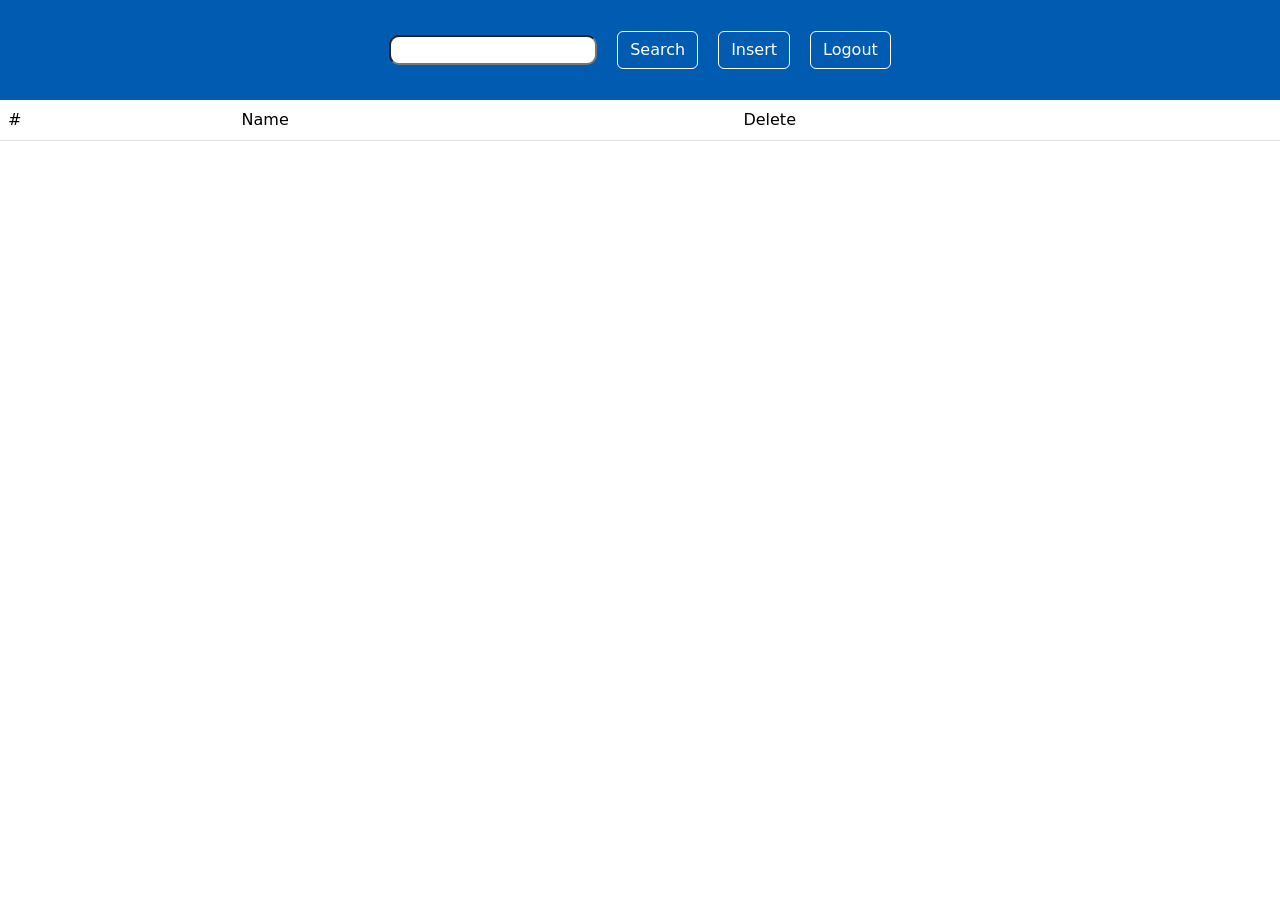
==== watchlist.html @ 248c7a6a "Inicijalni commit" ====
<!DOCTYPE html>
<html lang="en">
<head>
    <meta charset="UTF-8">
    <meta http-equiv="X-UA-Compatible" content="IE=edge">
    <meta name="viewport" content="width=device-width, initial-scale=1.0">
    <link rel="stylesheet" href="https://cdn.jsdelivr.net/npm/bootstrap@5.2.2/dist/css/bootstrap.min.css" integrity="sha384-Zenh87qX5JnK2Jl0vWa8Ck2rdkQ2Bzep5IDxbcnCeuOxjzrPF/et3URy9Bv1WTRi" crossorigin="anonymous">
    <script src="https://cdn.jsdelivr.net/npm/bootstrap@5.2.2/dist/js/bootstrap.min.js"></script>
    <link rel="stylesheet" href="https://cdn.jsdelivr.net/npm/bootstrap@5.2.2/dist/css/bootstrap.min.css" integrity="sha384-Zenh87qX5JnK2Jl0vWa8Ck2rdkQ2Bzep5IDxbcnCeuOxjzrPF/et3URy9Bv1WTRi" crossorigin="anonymous">
  <script src="https://cdnjs.cloudflare.com/ajax/libs/jquery/3.6.1/jquery.min.js"></script>
  <script src="https://cdn.jsdelivr.net/npm/bootstrap@5.2.2/dist/js/bootstrap.bundle.min.js"></script>
    <link rel="stylesheet" href="css/navbar.css">
    <script src="js/player.js"></script>
    <title>Document</title>
</head>
<body>
    <div class="navbar">
      <input type="text" name="" id="name">
      <button class="btn" onclick="search()" style="margin-left: 20px;">Search</button>
      <button class="btn" onclick="saveSong()" style="margin-left: 20px;">Insert</button>
      <button onclick="location.href='index.html'" class="btn" style="margin-left: 20px;">Logout</button>
    </div>
    <table id="myTable" class="table">
      <thead>
         <tr>
            <td>#</td>
            <td>Name</td>
            <td>Delete</td>
         </tr>
      </thead>
      <tbody>  
      </tbody>
    </table>
</body>
</html>
---- css/navbar.css ----
.navbar{
    width: 100%;
    height: 100px;
    background-color: rgb(0, 91, 177);
    display: flex;
    align-items: center;
    justify-content: center;
}

/* button{
    background-color: transparent;
    color: rgb(0, 0, 0);
    border: transparent;
    cursor: pointer;
    font-size: larger;
    transition: 0.5s;
    padding: 10px;
}

button:hover{
    font-size: x-large;
    transition: 0.5s;
} */

.dropbtn {
    background-color: #04AA6D;
    color: white;
    padding: 16px;
    font-size: 16px;
    border: none;
  }
  
  /* The container <div> - needed to position the dropdown content */
  .dropdown {
    position: relative;
    display: inline-block;
  }
  
  /* Dropdown Content (Hidden by Default) */
  .dropdown-content {
    display: none;
    position: absolute;
    background-color: #f1f1f1;
    min-width: 160px;
    box-shadow: 0px 8px 16px 0px rgba(0,0,0,0.2);
    z-index: 1;
  }
  
  /* Links inside the dropdown */
  .dropdown-content a {
    color: black;
    padding: 12px 16px;
    text-decoration: none;
    display: block;
  }
  
.btn{
    border: 1px solid white;
    color: white;
}

.btn:hover{
    background-color: white;
    color: rgb(0, 91, 177);
    transition: 0.5s;
}

.btn-inv{
  border: 1px solid rgb(0, 91, 177);
  color: rgb(0, 91, 177);
}

.btn-inv:hover{
  background-color: rgb(0, 91, 177);
    color: white;
    transition: 0.5s;
}

input{
  border-radius: 10px;
}
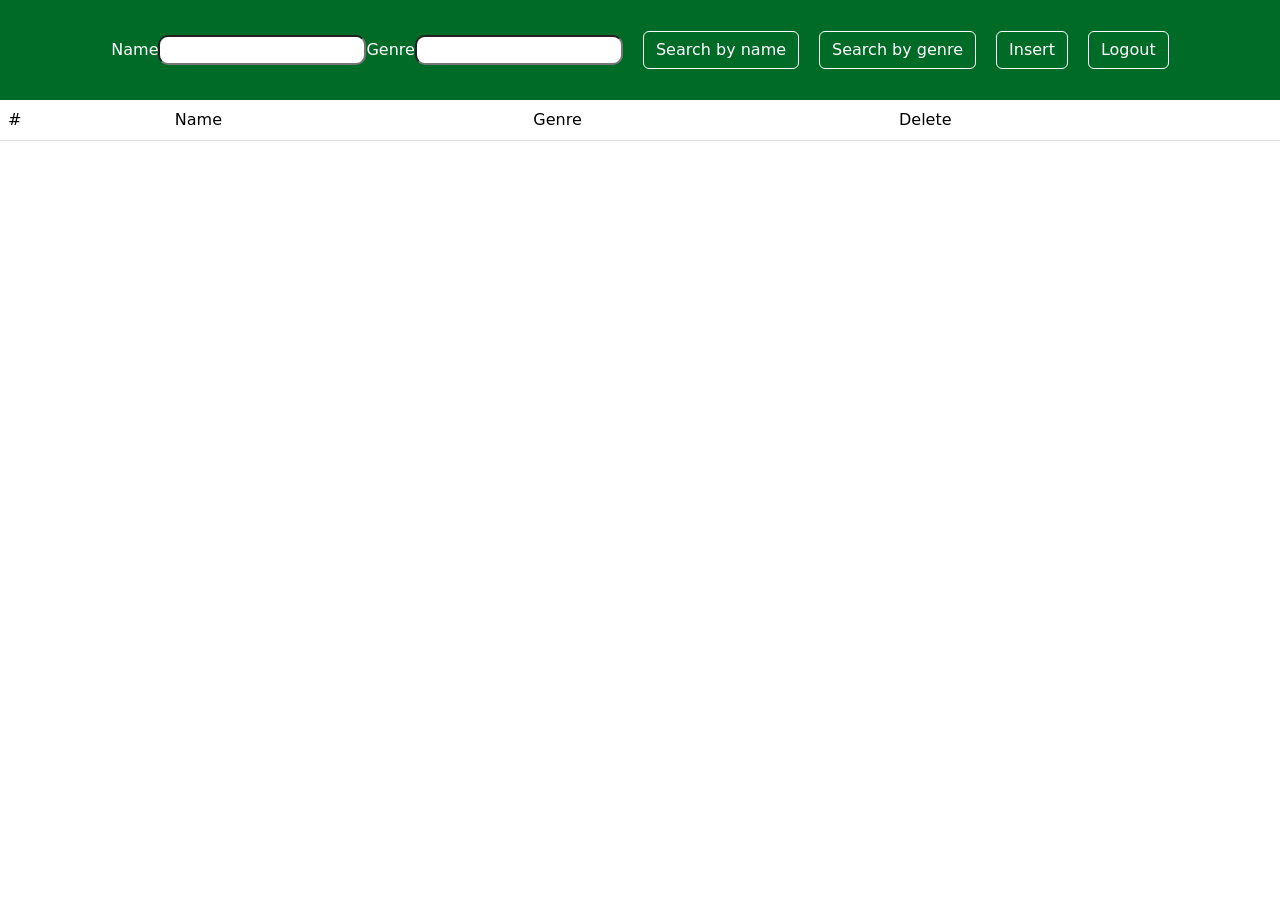
==== commit 9181010b: "Zanr i css" ====
--- a/watchlist.html
+++ b/watchlist.html
@@ -10,26 +10,33 @@
   <script src="https://cdnjs.cloudflare.com/ajax/libs/jquery/3.6.1/jquery.min.js"></script>
   <script src="https://cdn.jsdelivr.net/npm/bootstrap@5.2.2/dist/js/bootstrap.bundle.min.js"></script>
     <link rel="stylesheet" href="css/navbar.css">
-    <script src="js/player.js"></script>
+    <script src="js/watchlist.js"></script>
     <title>Document</title>
 </head>
 <body>
     <div class="navbar">
+      <label>Name</label>
       <input type="text" name="" id="name">
-      <button class="btn" onclick="search()" style="margin-left: 20px;">Search</button>
-      <button class="btn" onclick="saveSong()" style="margin-left: 20px;">Insert</button>
+      <label>Genre</label>
+      <input type="text" name="" id="genre">
+      <button class="btn" onclick="search()" style="margin-left: 20px;">Search by name</button>
+      <button class="btn" onclick="searchGenre()" style="margin-left: 20px;">Search by genre</button>
+      <button class="btn" onclick="saveMovie()" style="margin-left: 20px;">Insert</button>
       <button onclick="location.href='index.html'" class="btn" style="margin-left: 20px;">Logout</button>
     </div>
-    <table id="myTable" class="table">
-      <thead>
-         <tr>
-            <td>#</td>
-            <td>Name</td>
-            <td>Delete</td>
-         </tr>
-      </thead>
-      <tbody>  
-      </tbody>
-    </table>
+    <div class="table-container">
+      <table id="myTable" class="table">
+        <thead>
+           <tr>
+              <td>#</td>
+              <td>Name</td>
+              <td>Genre</td>
+              <td>Delete</td>
+           </tr>
+        </thead>
+        <tbody>  
+        </tbody>
+      </table>
+    </div>
 </body>
 </html>
--- a/css/navbar.css
+++ b/css/navbar.css
@@ -1,10 +1,14 @@
 .navbar{
     width: 100%;
     height: 100px;
-    background-color: rgb(0, 91, 177);
+    background-color: rgb(0, 106, 39);
     display: flex;
     align-items: center;
     justify-content: center;
+    color: white;
+}
+.navbar label{
+  color: white;
 }
 
 /* button{
